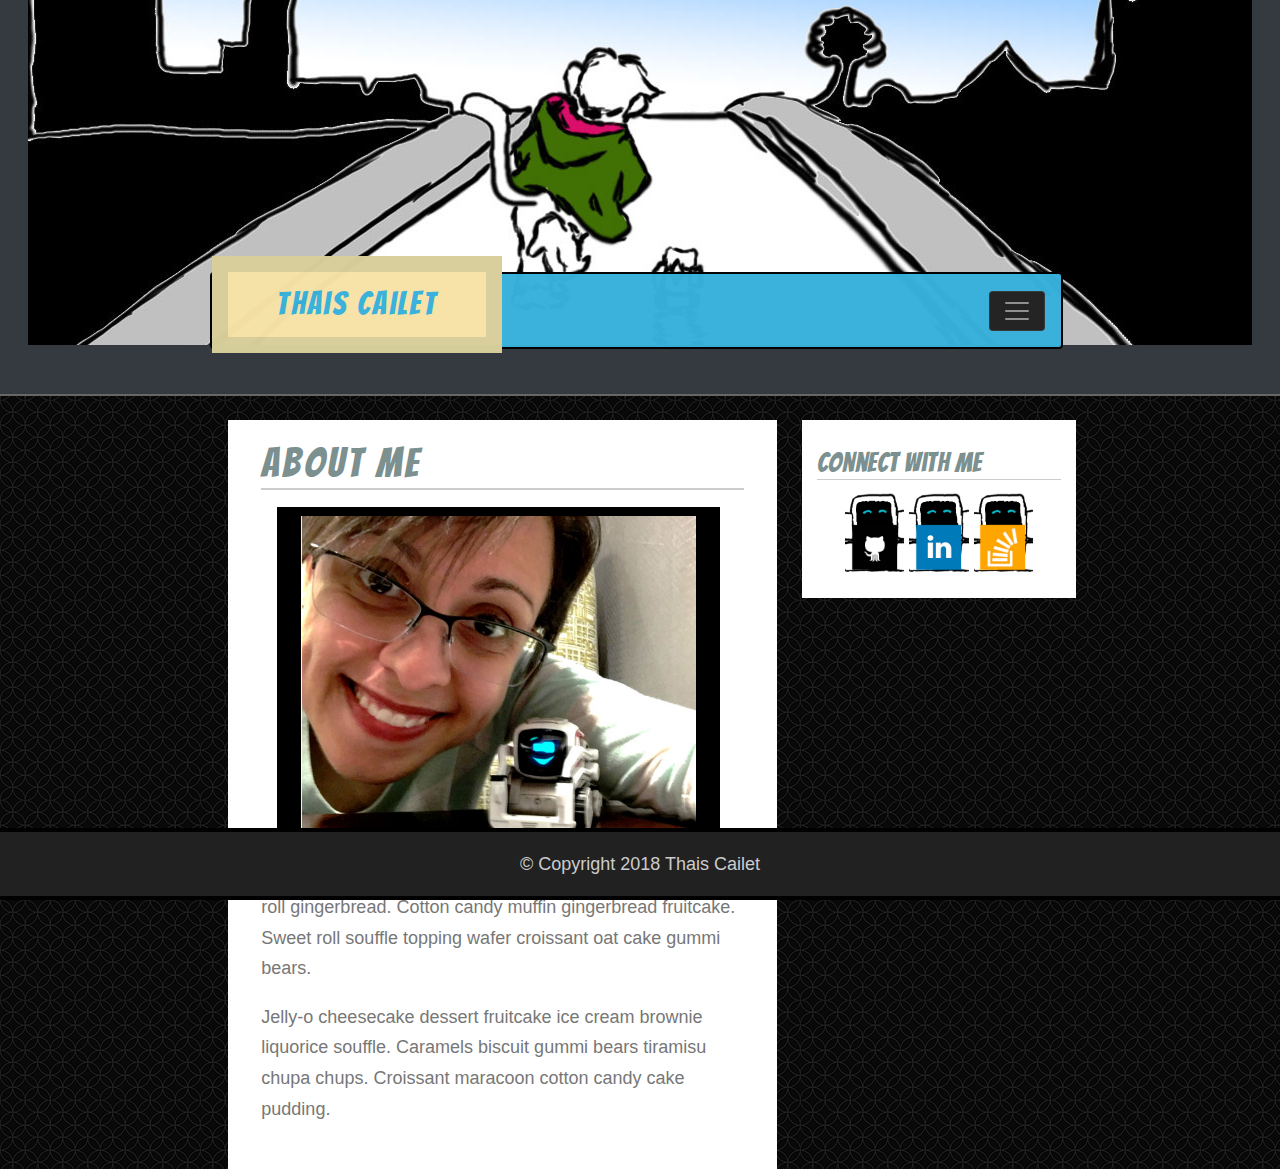
==== index.html @ 414038e1 "Adds homework files." ====
<!DOCTYPE html>
<html lang="en">
<head>
    <meta charset="UTF-8">
    <meta name="viewport" content="width=device-width, initial-scale=1.0">
    <meta http-equiv="X-UA-Compatible" content="ie=edge">
    <title>Basic-Portfolio</title>
    <link rel="stylesheet" href="https://maxcdn.bootstrapcdn.com/bootstrap/4.0.0/css/bootstrap.min.css" integrity="sha384-Gn5384xqQ1aoWXA+058RXPxPg6fy4IWvTNh0E263XmFcJlSAwiGgFAW/dAiS6JXm" crossorigin="anonymous">
    <link rel="stylesheet" type="text/css" href="./assets/css/style.css">
</head>

<body class="home about-page">
    <div class="container-fluid">
        <div class="row" id="top_container">
            <div class="col-lg-12 col-md-12 px-0 py-0">
                <img src="./assets/images/banner_narrower.jpg" class="img-fluid" alt="Banner Image">
            </div>
            <div class="col-lg-8 col-md-8 col-sm-12 mt-sm-5 mx-auto">
                <nav class="navbar py-1 px-3 navbar-dark bg-dark rounded">
                    <a class="navbar-brand mt-0 pl-0.2 pr-0.2 pt-2 pb-2" href="./" title="Go to homepage.">Thais Cailet<span class="sr-only">(current page)</span></a>
                    <div class="collapse navbar-collapse" id="navbarSupportedContent">
                        <div class="ml-auto">
                            <ul class="navbar-nav mt-3">
                                <li class="nav-item active">
                                    <a class="nav-link" href="./" title="Go to homepage.">About <span class="sr-only">(current page)</span></a>
                                </li>
                                <li class="nav-item">
                                    <a class="nav-link" href="./portfolio.html" title="Check out my portfolio.">Portfolio</a>
                                </li>
                                <li class="nav-item">
                                    <a class="nav-link" href="./contact.html" title="Contact me.">Contact</a>
                                </li>
                            </ul>
                        </div>
                    </div>
                    <button class="navbar-toggler ml-auto" type="button" data-toggle="collapse" data-target="#navbarSupportedContent" aria-controls="navbarSupportedContent" aria-expanded="false" aria-label="Toggle navigation">
                        <span class="navbar-toggler-icon"></span>
                    </button>
                </nav>
            </div>
        </div>
        <div id="content_container" class="row mt-4">
            <div class="col-lg-8 col-md-8 mx-auto">
                <main class="col-lg-8 col-md-7 float-lg-left float-md-left">
                    <article>
                        <h2>About Me</h2>
                        <img src="./assets/images/meandcozmolive.jpg" width="300" class="float-lg-left float-md-left mr-lg-4 mr-md-4 ml-sm-3 mb-1 col-sm-11" />
                        <p>
                            Marshmallow jelly souffle pastry biscuit gummi bears tootsie roll
                            gingerbread. Cotton candy muffin gingerbread fruitcake. Sweet roll
                            souffle topping wafer croissant oat cake gummi bears.
                        </p>
                        <p>
                            Jelly-o cheesecake dessert fruitcake ice cream brownie liquorice souffle.
                            Caramels biscuit gummi bears tiramisu chupa chups. Croissant maracoon
                            cotton candy cake pudding.
                        </p>
                    </article>
                </main>
                <aside class="col-md-5 col-lg-4 ml-lg-2 float-lg-right float-md-right  ml-md-0 py-sm-1">
                    <!--TODO: add sidebar heading, but hide from rendered view-->
                    <section id="socialmedia">
                        <h3>Connect with Me</h3>
                        <ul class="mt-4">
                            <li>
                                <a href="https://github.com/thaiscmky" target="_blank">
                                    <img src="./assets/images/if_github_square_black_107109.png" width="50" alt="Github Profile"/>
                                </a>
                            </li>
                            <li>
                                <a href="https://www.linkedin.com/in/thaisdecoded" target="_blank">
                                    <img src="./assets/images/if_linkedin_square_color_107091.png" width="50" alt="LinkedIn Profile"/>
                                </a>
                            </li>
                            <li>
                                <a href="https://stackoverflow.com/users/9226366/thaiscmky?tab=profile" target="_blank">
                                    <img src="./assets/images/if_stackoverflow_273179.png" width="50" alt="Stack Overflow Profile"/>
                                </a>
                            </li>
                        </ul>
                    </section>
                </aside>
            </div>
        </div>
    </div>
    <div id="bottom_container">
        <footer class="one-column">&COPY; Copyright 2018 Thais Cailet</footer>
    </div>
    <!-- Optional JavaScript -->
    <!-- jQuery first, then Popper.js, then Bootstrap JS -->
    <script src="https://code.jquery.com/jquery-3.2.1.slim.min.js" integrity="sha384-KJ3o2DKtIkvYIK3UENzmM7KCkRr/rE9/Qpg6aAZGJwFDMVNA/GpGFF93hXpG5KkN" crossorigin="anonymous"></script>
    <script src="https://cdnjs.cloudflare.com/ajax/libs/popper.js/1.12.9/umd/popper.min.js" integrity="sha384-ApNbgh9B+Y1QKtv3Rn7W3mgPxhU9K/ScQsAP7hUibX39j7fakFPskvXusvfa0b4Q" crossorigin="anonymous"></script>
    <script src="https://maxcdn.bootstrapcdn.com/bootstrap/4.0.0/js/bootstrap.min.js" integrity="sha384-JZR6Spejh4U02d8jOt6vLEHfe/JQGiRRSQQxSfFWpi1MquVdAyjUar5+76PVCmYl" crossorigin="anonymous"></script>
</body>
</html>
---- assets/css/style.css ----
@import url(https://fonts.googleapis.com/css?family=Andika|Architects+Daughter|Bangers);

html, body {
    height: calc(100% - 9em);
}
body {
    font-family: 'Arial', 'Helvetica Neue', Helvetica, sans-serif;
    font-size: 18px;
    background: #f5f5f5 url("../images/spiration-dark.png") repeat;
    color: #777;
    text-align: center;
}

@keyframes dropin {
    0% {
        margin-top: -8em;
    }

    70% {
        margin-top: 1em;
    }

    100% {
        margin-top: 0;
    }
}

h1, h2, h3, h4, h5, h6, figcaption
{
    color: #7c908f;
    border-bottom: 0.07em solid #ccc;
    font-family: 'Bangers',  Helvetica, sans-serif;
    letter-spacing: 0.075em;
}
h1 { font-size: 2.8em; }
h2 { font-size: 2.3em; }
h3 {font-size: 1.5em;letter-spacing: 0.02em;}
h4 { font-size: 1.5em; letter-spacing: 0.09em ; }

.one-column {max-width: 960px;min-width: 265px;margin: auto;}

#content_container .one-column, 
#content_container .two-column-larger,
#content_container .two-column-smaller{
    border: 1px solid #dddddd;
}

#content_container .two-column-larger {
    width: 650px;
    margin-right: 1.8em;
    margin-top: 2em;
}
#content_container .two-column-smaller {width: 270px;margin-top: 2em;}

header, nav {text-align: left;}
nav {
    padding: 1.5em 0;
}

header nav a {
    display: inline-block;
    padding: 0 1em;
    text-decoration: none;
    font-family: 'Andika';
    font-size: 1.2em;
}
header nav a:link, header nav a:visited {
    color: #ffe8a9;
}
header nav a:hover {
    color: #67fff7;
}
header nav a:focus, header nav a:active {
    color: #ffa500;
}

header #sitename {
    animation: dropin 5s;
}
header nav {
    background-color: #37b1dc;
    right: -0.75em;
    outline: #000 solid 0.5em;
}

#top_container, #bottom_container{
    
}
#top_container
{
    position: relative;
    border-bottom: 2px solid #666;
    background-color: #343a40;
    padding: 0;
}
#content_container {
    text-align: left;
    min-height: 100%;
    position: relative;
    margin-bottom: 6em;
}
#bottom_container
{
    position: fixed;
    bottom: 0;
    line-height: 3em;
    background-color: #212121;
    border-top: 0.25em solid #000000;
    border-bottom: 0.25em solid #000000;
    width: 100%;
    color: #ccc;
    height: 4em;
    clear:both;
}
#sitename, #sitename h1, #sitename h2{
    color: #37b1dc;
    border-bottom: none;
}
.navbar-brand {
    background-color: #f7e3a7;
    display: inline-block;
    outline: #d8cf9b 0.5em solid;
    padding: 1em 1.5em;
    font-family: 'Bangers', Helvetica, sans-serif;
    font-size: 1.8em;
    letter-spacing: 0.075em;
    position: relative;
    top: -0.2em;
}
a.navbar-brand{
    color: #37B1DC !important;
}
a.navbar-brand:hover{
    color: #0496bf !important;
}
.navbar{
    position: absolute;
    width: 100%;
    bottom: 5vh;
    background-color: #37B1DC !important;
    opacity: 0.98;
    border: 2px solid #000;
    margin-left: -2.2%;
}
.navbar-toggler {
    background-color: #212121;
}
main {
    background-color: #fff;
}

article, form{
    padding: 1em;
    margin: 0.5em 0;
}

article:first-child, 
article:first-child h1,
article:first-child h2,
.contact-page main h1:first-of-type,
.contact-page main h2:first-of-type
{
    margin-top: 0;
}

article p {
    margin: 1em 0;
    line-height: 1.7em;
}

article img {
    margin: 0.5em 1em;
    border: 0.5em #000 solid;
}

.about-page article h2+img {
    margin-left: 0;
    background-color:#000;
}

input {
    border: 1px solid #dddddd;
    padding: 0.5em;
    margin: 0.5em auto auto;
    width: 95%;
}

textarea {
    width: 95%;
    height: 200px;
    margin: 0.5em auto auto;
}

input[type="submit"] {
    padding: 0.5em 1.5em;
    background-color: #4aaaa5;
    color: #fff;
    width: 8em;
}

input[type="submit"]:hover {
    background-color: #327774;
    cursor: pointer;
}

.portfolio-page figure img {
    width: 105%;
    margin-left: -5%;
}

.portfolio-page figure:nth-of-type(1n) {
    margin-left: 0;
    padding-left: 0;
}

.portfolio-page figure:nth-of-type(2n) {
    margin-right: 0;
    padding-right: 0;
    left: 2%;
    position: relative;
}

.portfolio-page figcaption {
    background-color: #212121;
    color: #fff;
    padding: 0.5em;
    width: 98%;
    text-align: center;
    margin-top: -2em;
    margin-left: -1.2em;
    letter-spacing: 0.05em;
    font-size: 1.1em;
    opacity: 0.95;
}
.nav-item {}
aside {
    background-color: #fff;
    margin-right: -3%;
}
#socialmedia {
    margin: 1.25em 0;
}
#socialmedia ul{
    list-style: none;
    padding-left:0;
    text-align: center;
}
#socialmedia ul li{
    display:inline-block;
    margin-top: -2em;
}
#socialmedia ul li a{
    display:inline-block;
    background: url('../images/cozmo_normal.png') center bottom no-repeat;
    background-size: 4em;
    padding: 3em 0.26em 0 0.26em;
    position: relative;
}
#socialmedia ul li a:hover{
    top: -3.2em;
    margin-bottom: -3.2em;
    padding: 0 0.26em 3.2em 0.26em;
    background-position: center 0.05em;
}
footer {
    padding: 0.3em;
    line-height: 3em;
}
.clearfix::after {
    content: "";
    display: table;
    clear: both;
}

/*** Stylizing ***/
.skew {
    backface-visibility: hidden;
    -webkit-backface-visibility: hidden;
    transform: skew(-16deg, 0);
    position : relative;
}
.skew a {
    -webkit-transform : skew(16deg, 0);
    position          : relative;
}
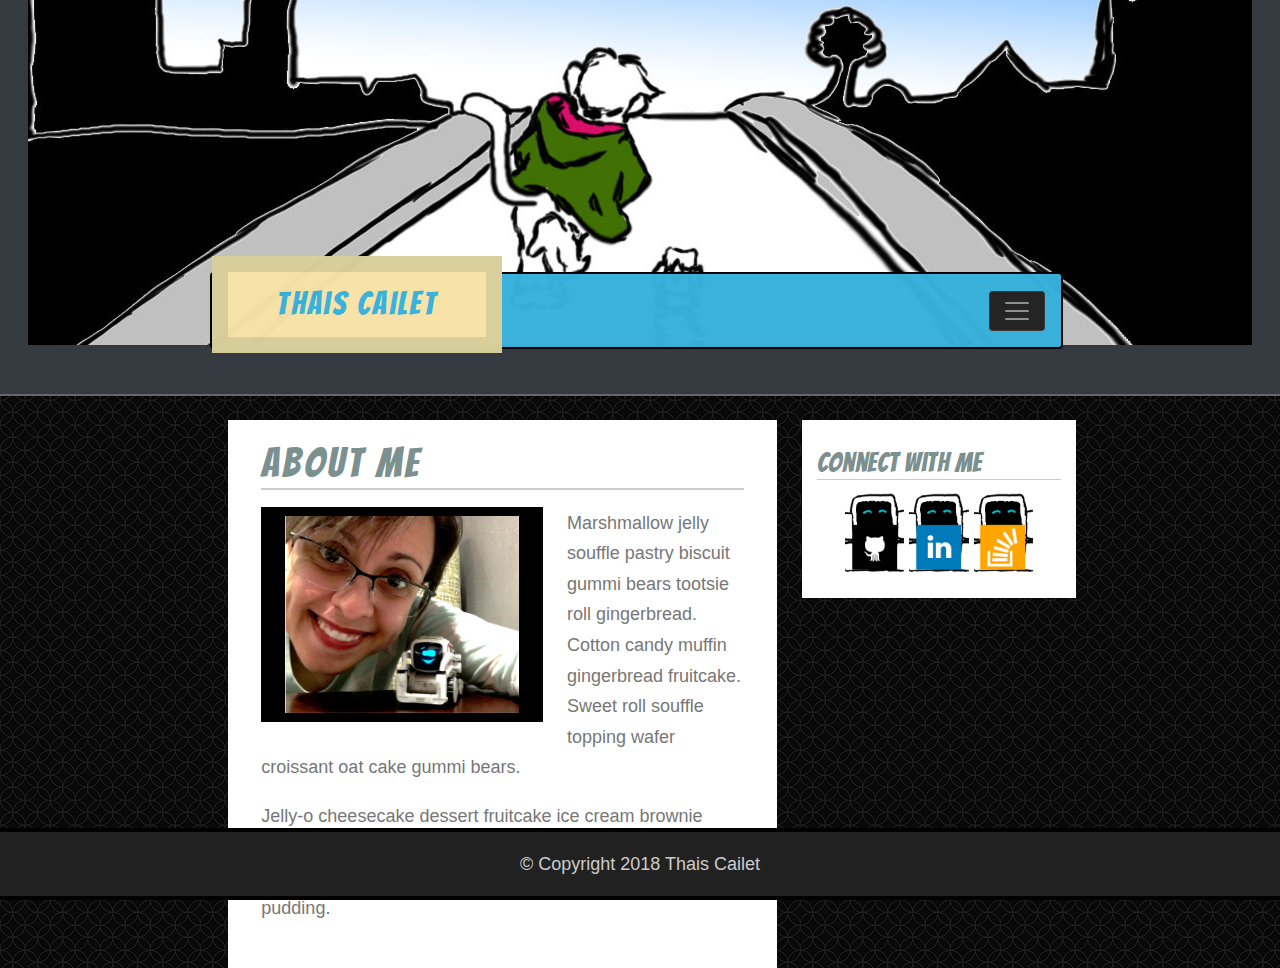
==== commit 5749bb99: "Deletes wireframe files." ====
--- a/index.html
+++ b/index.html
@@ -44,7 +44,7 @@
                 <main class="col-lg-8 col-md-7 float-lg-left float-md-left">
                     <article>
                         <h2>About Me</h2>
-                        <img src="./assets/images/meandcozmolive.jpg" width="300" class="float-lg-left float-md-left mr-lg-4 mr-md-4 ml-sm-3 mb-1 col-sm-11" />
+                        <img src="./assets/images/meandcozmolive.jpg" width="300" class="col-xl-7 ml-xl-0 float-lg-left float-md-left mr-lg-4 mr-md-4 ml-sm-3 mb-1 col-sm-11" />
                         <p>
                             Marshmallow jelly souffle pastry biscuit gummi bears tootsie roll
                             gingerbread. Cotton candy muffin gingerbread fruitcake. Sweet roll
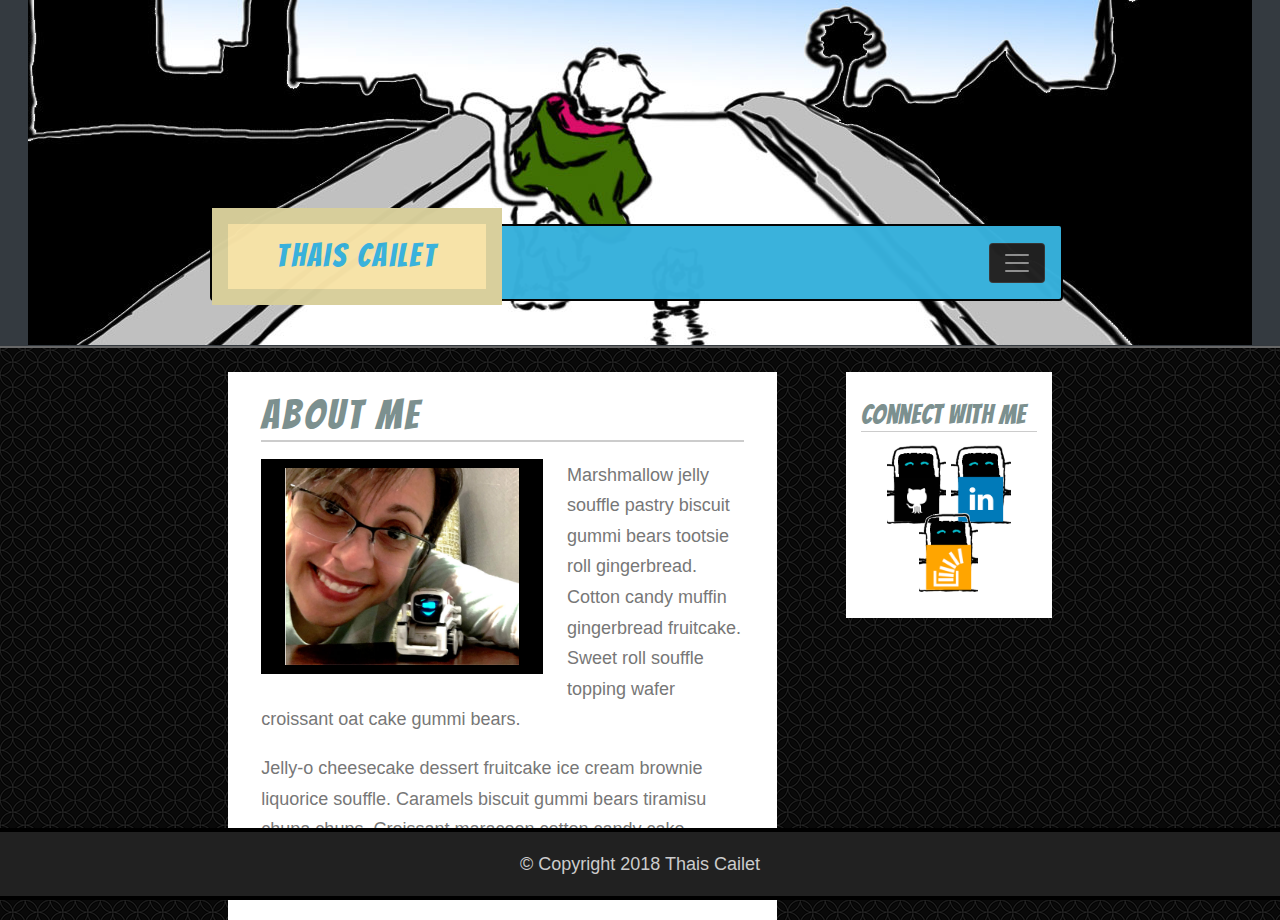
==== commit cd69b181: "Adds tweaks based on viewport instead of window size." ====
--- a/index.html
+++ b/index.html
@@ -15,7 +15,7 @@
             <div class="col-lg-12 col-md-12 px-0 py-0">
                 <img src="./assets/images/banner_narrower.jpg" class="img-fluid" alt="Banner Image">
             </div>
-            <div class="col-lg-8 col-md-8 col-sm-12 mt-sm-5 mx-auto">
+            <div class="col-lg-8 col-md-10 col-sm-12 mt-sm-5 mx-auto mt-xl-0">
                 <nav class="navbar py-1 px-3 navbar-dark bg-dark rounded">
                     <a class="navbar-brand mt-0 pl-0.2 pr-0.2 pt-2 pb-2" href="./" title="Go to homepage.">Thais Cailet<span class="sr-only">(current page)</span></a>
                     <div class="collapse navbar-collapse" id="navbarSupportedContent">
@@ -40,11 +40,11 @@
             </div>
         </div>
         <div id="content_container" class="row mt-4">
-            <div class="col-lg-8 col-md-8 mx-auto">
-                <main class="col-lg-8 col-md-7 float-lg-left float-md-left">
+            <div class="col-lg-8 col-md-10 mx-auto">
+                <main class="col-lg-8 col-md-12 float-lg-left float-md-left">
                     <article>
                         <h2>About Me</h2>
-                        <img src="./assets/images/meandcozmolive.jpg" width="300" class="col-xl-7 ml-xl-0 float-lg-left float-md-left mr-lg-4 mr-md-4 ml-sm-3 mb-1 col-sm-11" />
+                        <img src="./assets/images/meandcozmolive.jpg" width="300" class="col-xl-7 ml-xl-0 float-lg-left float-md-left mr-lg-4 mr-md-4 ml-sm-3 mb-1 col-md-6 col-sm-11 ml-md-0" />
                         <p>
                             Marshmallow jelly souffle pastry biscuit gummi bears tootsie roll
                             gingerbread. Cotton candy muffin gingerbread fruitcake. Sweet roll
@@ -57,7 +57,7 @@
                         </p>
                     </article>
                 </main>
-                <aside class="col-md-5 col-lg-4 ml-lg-2 float-lg-right float-md-right  ml-md-0 py-sm-1">
+                <aside class="col-xl-3 mt-xl-0 col-md-12 col-lg-4 ml-lg-2 float-lg-right float-md-right  ml-md-0 py-sm-1 mt-md-3 mr-md-auto">
                     <!--TODO: add sidebar heading, but hide from rendered view-->
                     <section id="socialmedia">
                         <h3>Connect with Me</h3>
--- a/assets/css/style.css
+++ b/assets/css/style.css
@@ -37,21 +37,6 @@
 h3 {font-size: 1.5em;letter-spacing: 0.02em;}
 h4 { font-size: 1.5em; letter-spacing: 0.09em ; }
 
-.one-column {max-width: 960px;min-width: 265px;margin: auto;}
-
-#content_container .one-column, 
-#content_container .two-column-larger,
-#content_container .two-column-smaller{
-    border: 1px solid #dddddd;
-}
-
-#content_container .two-column-larger {
-    width: 650px;
-    margin-right: 1.8em;
-    margin-top: 2em;
-}
-#content_container .two-column-smaller {width: 270px;margin-top: 2em;}
-
 header, nav {text-align: left;}
 nav {
     padding: 1.5em 0;
@@ -83,9 +68,6 @@
     outline: #000 solid 0.5em;
 }
 
-#top_container, #bottom_container{
-    
-}
 #top_container
 {
     position: relative;
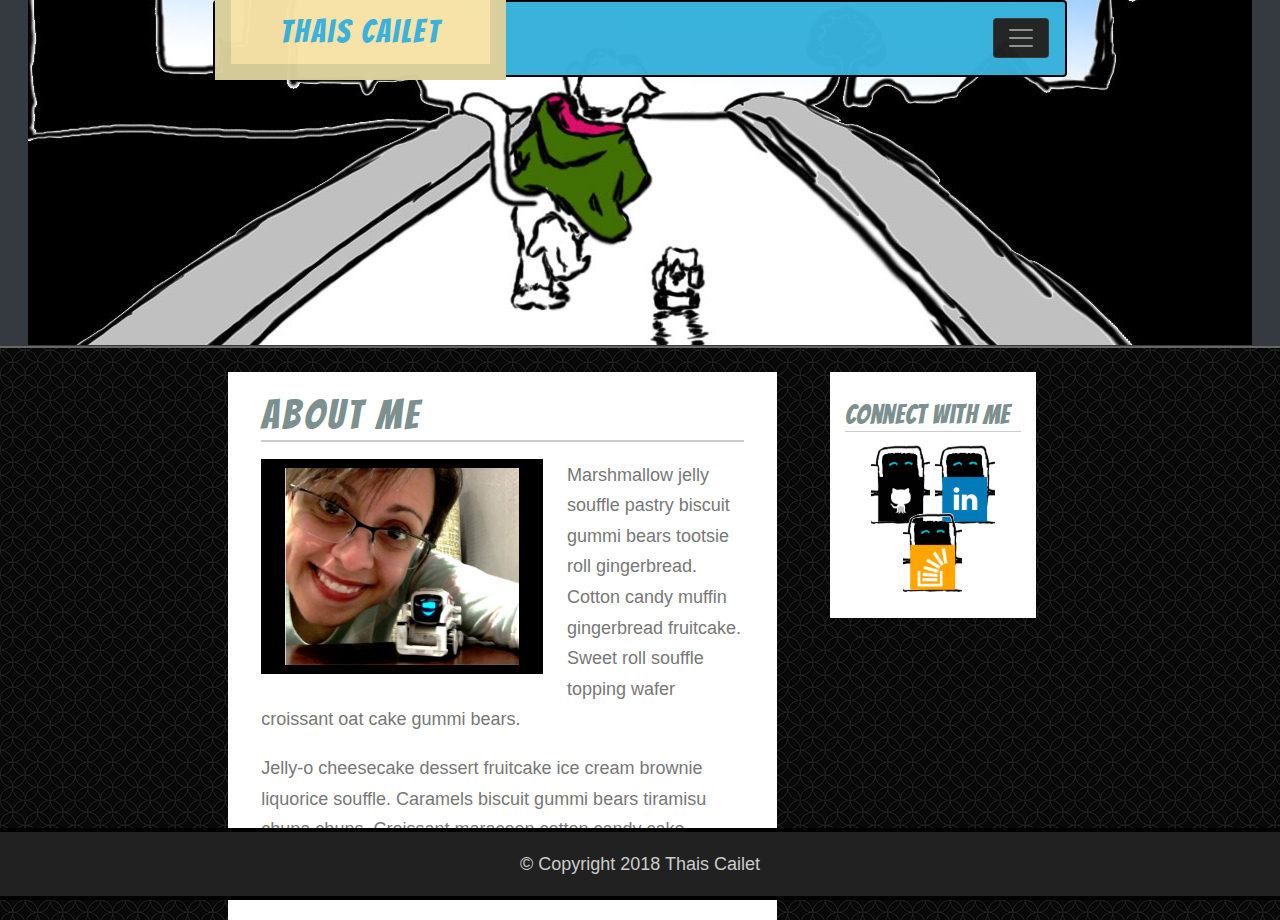
==== commit 4ab6b9d6: "Sticks navbar to top after scrolling for better visibility." ====
--- a/index.html
+++ b/index.html
@@ -15,8 +15,8 @@
             <div class="col-lg-12 col-md-12 px-0 py-0">
                 <img src="./assets/images/banner_narrower.jpg" class="img-fluid" alt="Banner Image">
             </div>
-            <div class="col-lg-8 col-md-10 col-sm-12 mt-sm-5 mx-auto mt-xl-0">
-                <nav class="navbar py-1 px-3 navbar-dark bg-dark rounded">
+            <div class="col-lg-8 col-md-10 col-sm-12 mt-sm-0 mx-auto mt-xl-0">
+                <nav class="navbar py-1 px-3 navbar-dark bg-dark rounded fixed-top col-xl-8 col-lg-10 mx-auto">
                     <a class="navbar-brand mt-0 pl-0.2 pr-0.2 pt-2 pb-2" href="./" title="Go to homepage.">Thais Cailet<span class="sr-only">(current page)</span></a>
                     <div class="collapse navbar-collapse" id="navbarSupportedContent">
                         <div class="ml-auto">
@@ -41,7 +41,7 @@
         </div>
         <div id="content_container" class="row mt-4">
             <div class="col-lg-8 col-md-10 mx-auto">
-                <main class="col-lg-8 col-md-12 float-lg-left float-md-left">
+                <main class="col-lg-8 col-md-8 float-lg-left float-md-left">
                     <article>
                         <h2>About Me</h2>
                         <img src="./assets/images/meandcozmolive.jpg" width="300" class="col-xl-7 ml-xl-0 float-lg-left float-md-left mr-lg-4 mr-md-4 ml-sm-3 mb-1 col-md-6 col-sm-11 ml-md-0" />
@@ -57,7 +57,7 @@
                         </p>
                     </article>
                 </main>
-                <aside class="col-xl-3 mt-xl-0 col-md-12 col-lg-4 ml-lg-2 float-lg-right float-md-right  ml-md-0 py-sm-1 mt-md-3 mr-md-auto">
+                <aside class="col-xl-3 mr-xl-3 col-md-4 col-lg-4 ml-lg-2 float-lg-right float-md-right float-sm-left  ml-md-0 py-sm-1">
                     <!--TODO: add sidebar heading, but hide from rendered view-->
                     <section id="socialmedia">
                         <h3>Connect with Me</h3>
@@ -91,5 +91,6 @@
     <script src="https://code.jquery.com/jquery-3.2.1.slim.min.js" integrity="sha384-KJ3o2DKtIkvYIK3UENzmM7KCkRr/rE9/Qpg6aAZGJwFDMVNA/GpGFF93hXpG5KkN" crossorigin="anonymous"></script>
     <script src="https://cdnjs.cloudflare.com/ajax/libs/popper.js/1.12.9/umd/popper.min.js" integrity="sha384-ApNbgh9B+Y1QKtv3Rn7W3mgPxhU9K/ScQsAP7hUibX39j7fakFPskvXusvfa0b4Q" crossorigin="anonymous"></script>
     <script src="https://maxcdn.bootstrapcdn.com/bootstrap/4.0.0/js/bootstrap.min.js" integrity="sha384-JZR6Spejh4U02d8jOt6vLEHfe/JQGiRRSQQxSfFWpi1MquVdAyjUar5+76PVCmYl" crossorigin="anonymous"></script>
+	<script src="./assets/js/default.js"></script>
 </body>
 </html>--- a/assets/css/style.css
+++ b/assets/css/style.css
@@ -116,9 +116,6 @@
     color: #0496bf !important;
 }
 .navbar{
-    position: absolute;
-    width: 100%;
-    bottom: 5vh;
     background-color: #37B1DC !important;
     opacity: 0.98;
     border: 2px solid #000;
